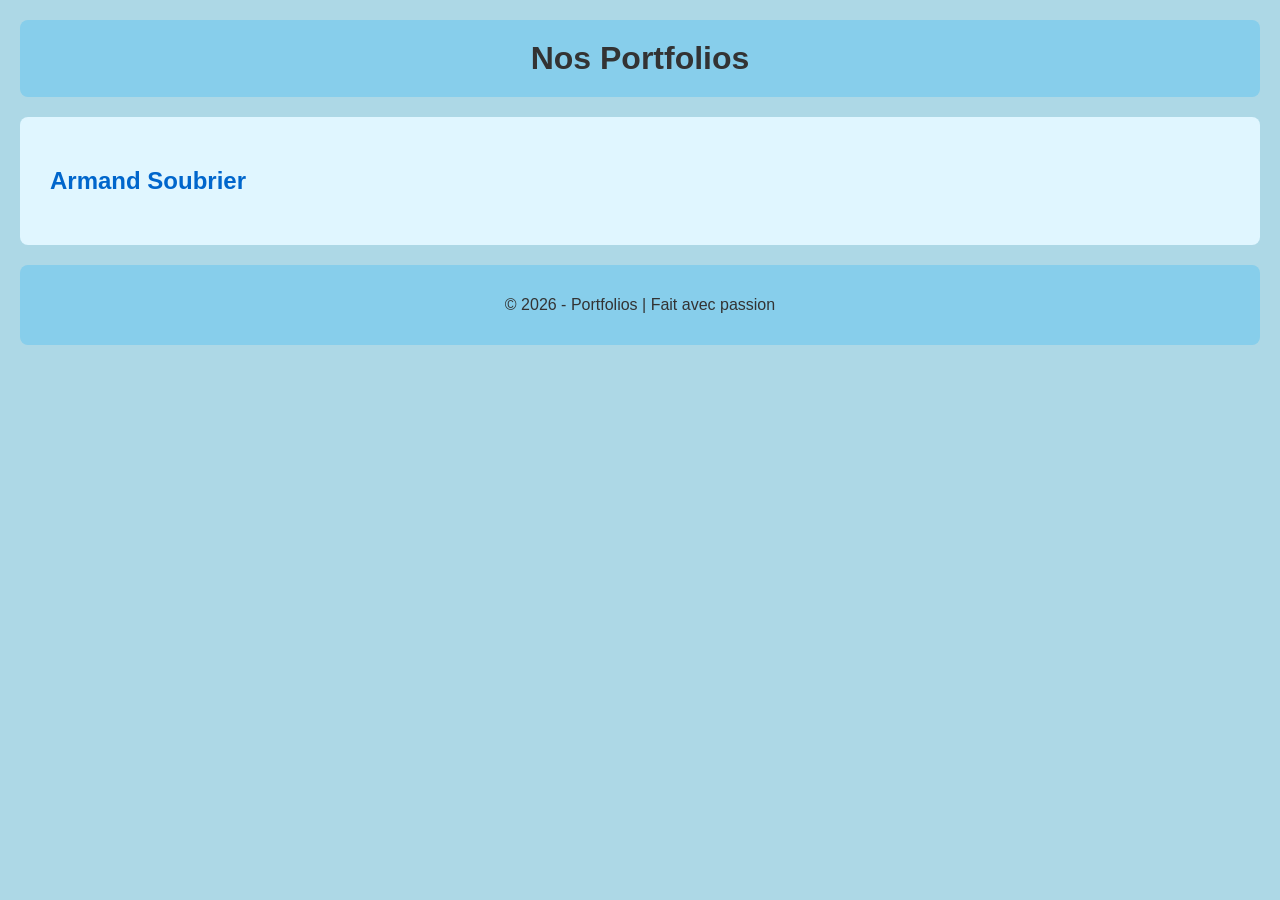
==== index.html @ ea551752 "Ajout du portfoliot de [Armand]" ====
<!DOCTYPE html>
<html lang="fr">
<head>
<meta charset="UTF-8">
<meta name="viewport" content="width=device-width, initial-scale=1.0">
<title>Nos Portfolios</title>
<link rel="stylesheet" href="style.css">
</head>
<body>
<header>
<h1>Nos Portfolios</h1>
</header>
<main>
<section>
<h2><a href="armand.html">Armand Soubrier</a></h2>
</section>
</main>
<footer>
<p>© 2026 - Portfolios | Fait avec passion</p>
</footer>
</body>
</html>
---- style.css ----
body {
    background-color: #ADD8E6;
    font-family: Arial, sans-serif;
    margin: 0;
    padding: 20px;
}

header {
    background-color: #87CEEB;
    padding: 20px;
    border-radius: 8px;
    text-align: center;
    color: #333;
}

header h1 {
    margin: 0;
}

main {
    background-color: #E0F6FF;
    padding: 30px;
    border-radius: 8px;
    margin: 20px 0;
}

section {
    margin: 20px 0;
}

footer {
    background-color: #87CEEB;
    padding: 15px;
    border-radius: 8px;
    text-align: center;
    color: #333;
    margin-top: 20px;
}

a {
    color: #0066CC;
    text-decoration: none;
}

a:hover {
    text-decoration: underline;
}

img {
    border-radius: 8px;
    margin: 10px 0;
}
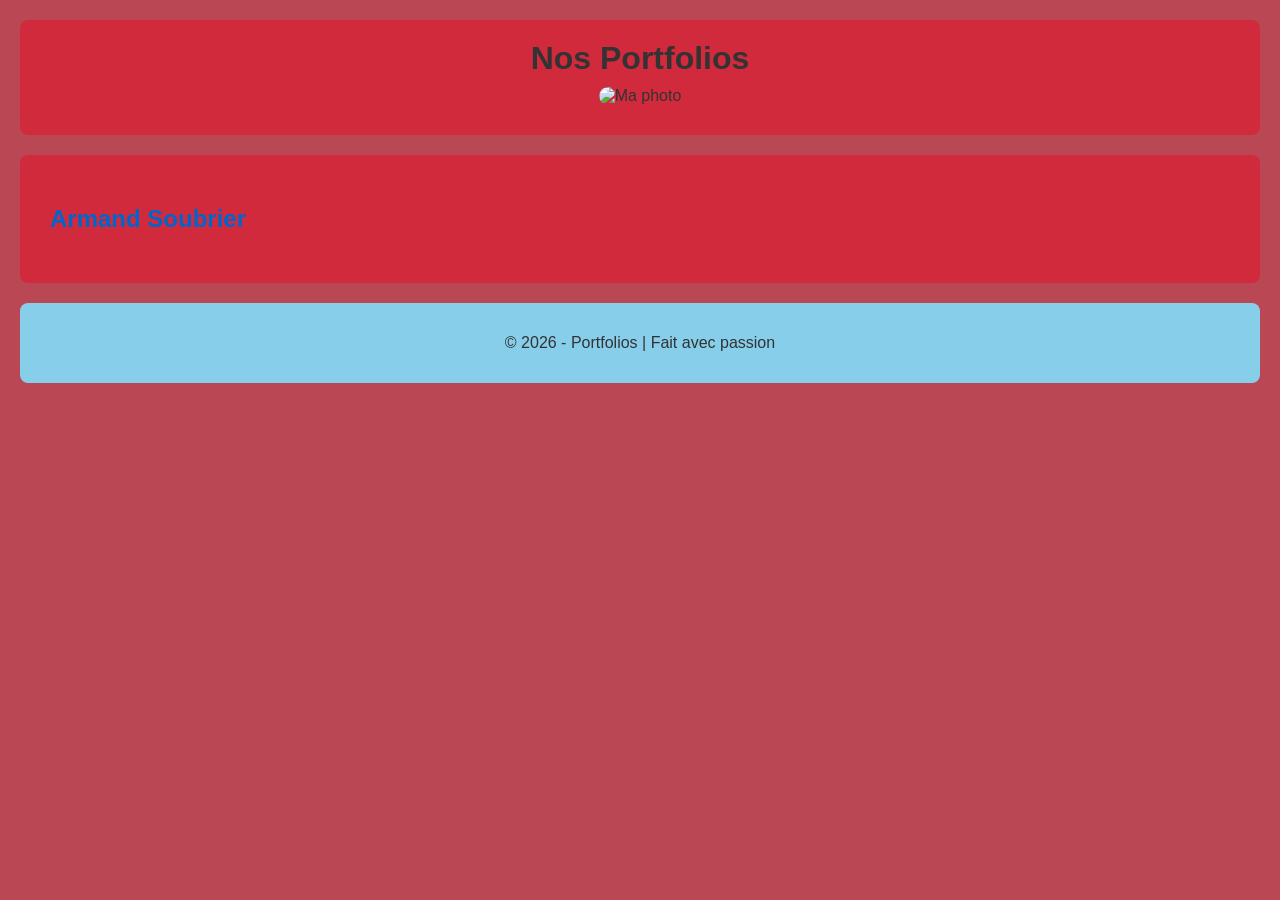
==== commit 3e6a5ef3: "new de [armand]" ====
--- a/index.html
+++ b/index.html
@@ -9,6 +9,7 @@
 <body>
 <header>
 <h1>Nos Portfolios</h1>
+<img src="https://thumbs.dreamstime.com/b/secr%C3%A9taire-160989.jpg" alt="Ma photo" style="width: 200px;">
 </header>
 <main>
 <section>
--- a/style.css
+++ b/style.css
@@ -1,12 +1,12 @@
 body {
-    background-color: #ADD8E6;
+    background-color: #ba4754;
     font-family: Arial, sans-serif;
     margin: 0;
     padding: 20px;
 }
 
 header {
-    background-color: #87CEEB;
+    background-color: #d12a3d;
     padding: 20px;
     border-radius: 8px;
     text-align: center;
@@ -18,7 +18,7 @@
 }
 
 main {
-    background-color: #E0F6FF;
+    background-color: #d12a3d;
     padding: 30px;
     border-radius: 8px;
     margin: 20px 0;
@@ -47,6 +47,6 @@
 }
 
 img {
-    border-radius: 8px;
+    border-radius: 9px;
     margin: 10px 0;
 }
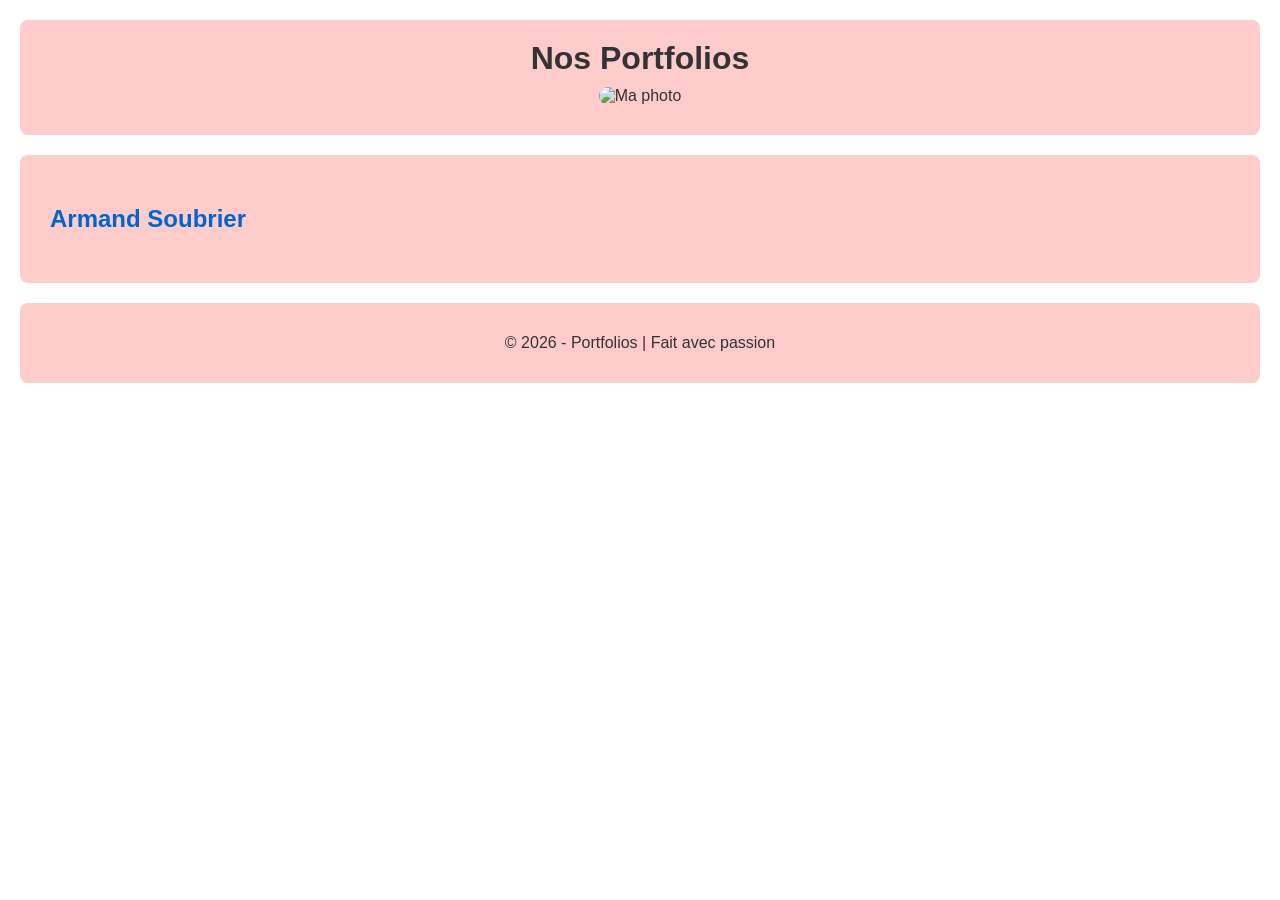
==== commit 3ff632e0: "1" ====
--- a/index.html
+++ b/index.html
@@ -9,7 +9,7 @@
 <body>
 <header>
 <h1>Nos Portfolios</h1>
-<img src="https://thumbs.dreamstime.com/b/secr%C3%A9taire-160989.jpg" alt="Ma photo" style="width: 200px;">
+<img src="https://media.tenor.com/DjbK_Ns9ee8AAAAM/typing-working.gif" alt="Ma photo" style="width: 200px;">
 </header>
 <main>
 <section>
--- a/style.css
+++ b/style.css
@@ -1,12 +1,12 @@
 body {
-    background-color: #ba4754;
+    background-color: #ffffff;
     font-family: Arial, sans-serif;
     margin: 0;
     padding: 20px;
 }
 
 header {
-    background-color: #d12a3d;
+    background-color: #ffcccc;
     padding: 20px;
     border-radius: 8px;
     text-align: center;
@@ -18,7 +18,7 @@
 }
 
 main {
-    background-color: #d12a3d;
+    background-color: #ffcccc;
     padding: 30px;
     border-radius: 8px;
     margin: 20px 0;
@@ -29,7 +29,7 @@
 }
 
 footer {
-    background-color: #87CEEB;
+    background-color: #ffcccc;
     padding: 15px;
     border-radius: 8px;
     text-align: center;
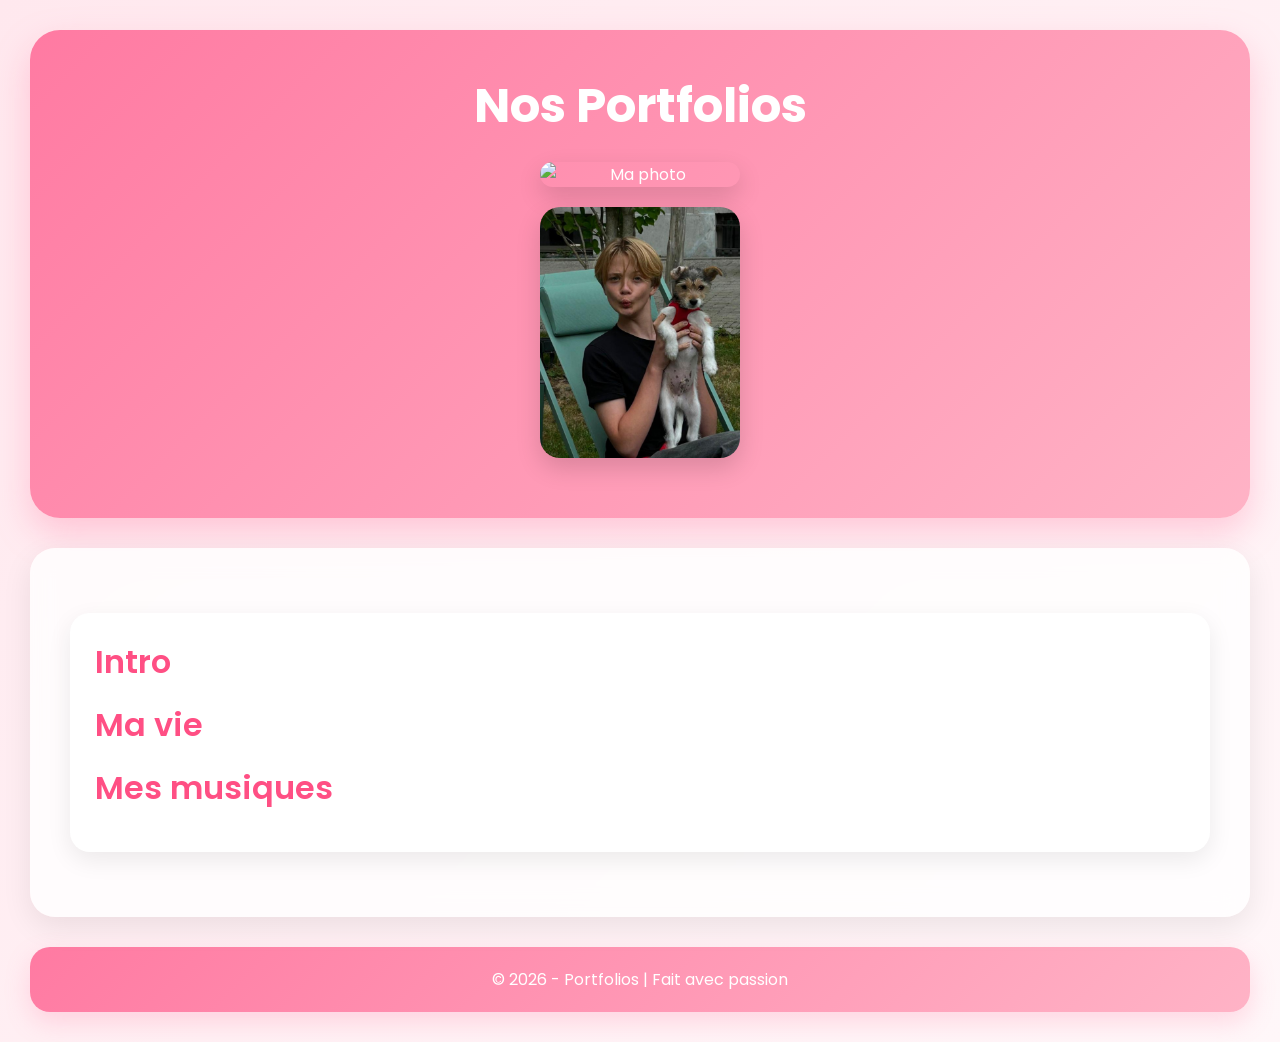
==== commit ed95f881: "doro" ====
--- a/index.html
+++ b/index.html
@@ -10,10 +10,13 @@
 <header>
 <h1>Nos Portfolios</h1>
 <img src="https://media.tenor.com/DjbK_Ns9ee8AAAAM/typing-working.gif" alt="Ma photo" style="width: 200px;">
+<img src="photo1.jpg" alt="Ma photo" style="width: 200px;">
 </header>
 <main>
 <section>
-<h2><a href="armand.html">Armand Soubrier</a></h2>
+<h2><a href="armand.html">Intro</a></h2>
+<h2><a href="intro.html">Ma vie</a></h2>
+<h2><a href="mesmusiques.html">Mes musiques</a></h2>
 </section>
 </main>
 <footer>
--- a/style.css
+++ b/style.css
@@ -1,52 +1,205 @@
-body {
-    background-color: #ffffff;
-    font-family: Arial, sans-serif;
-    margin: 0;
-    padding: 20px;
-}
-
-header {
-    background-color: #ffcccc;
-    padding: 20px;
-    border-radius: 8px;
-    text-align: center;
-    color: #333;
-}
-
-header h1 {
-    margin: 0;
-}
-
-main {
-    background-color: #ffcccc;
-    padding: 30px;
-    border-radius: 8px;
-    margin: 20px 0;
-}
-
-section {
-    margin: 20px 0;
-}
-
-footer {
-    background-color: #ffcccc;
-    padding: 15px;
-    border-radius: 8px;
-    text-align: center;
-    color: #333;
-    margin-top: 20px;
-}
-
-a {
-    color: #0066CC;
-    text-decoration: none;
-}
-
-a:hover {
-    text-decoration: underline;
-}
-
-img {
-    border-radius: 9px;
-    margin: 10px 0;
-}
+@import url('https://fonts.googleapis.com/css2?family=Poppins:wght@300;400;500;600;700&display=swap');
+
+*{
+    margin:0;
+    padding:0;
+    box-sizing:border-box;
+}
+
+body{
+    font-family:'Poppins',sans-serif;
+    background:linear-gradient(135deg,#ffe8ee,#fff7f9);
+    color:#333;
+    min-height:100vh;
+    padding:30px;
+}
+
+/* HEADER */
+
+header{
+    background:linear-gradient(135deg,#ff7aa2,#ffb3c6);
+    color:white;
+    text-align:center;
+    padding:40px;
+    border-radius:30px;
+    box-shadow:0 15px 35px rgba(255,122,162,0.35);
+    margin-bottom:30px;
+}
+
+header h1{
+    font-size:3rem;
+    margin-bottom:15px;
+}
+
+header p{
+    font-size:1.1rem;
+}
+
+/* MAIN */
+
+main{
+    background:rgba(255,255,255,0.8);
+    backdrop-filter:blur(12px);
+    border-radius:25px;
+    padding:40px;
+    box-shadow:0 10px 30px rgba(0,0,0,0.08);
+}
+
+/* SECTIONS */
+
+section{
+    background:white;
+    padding:25px;
+    margin:25px 0;
+    border-radius:20px;
+    box-shadow:0 8px 25px rgba(0,0,0,0.08);
+    transition:0.3s ease;
+}
+
+section:hover{
+    transform:translateY(-5px);
+    box-shadow:0 15px 35px rgba(255,122,162,0.2);
+}
+
+section h2{
+    color:#ff4f84;
+    margin-bottom:15px;
+    font-size:2rem;
+}
+
+section p{
+    font-size:1.1rem;
+    line-height:1.8;
+}
+
+/* IMAGES */
+
+img{
+    display:block;
+    margin:20px auto;
+    max-width:100%;
+    border-radius:20px;
+    box-shadow:0 10px 25px rgba(0,0,0,0.15);
+    transition:0.4s ease;
+}
+
+img:hover{
+    transform:scale(1.04);
+}
+
+/* LIENS */
+
+a{
+    color:#ff4f84;
+    text-decoration:none;
+    font-weight:600;
+    transition:0.3s;
+}
+
+a:hover{
+    color:#d6336c;
+}
+
+/* FOOTER */
+
+footer{
+    background:linear-gradient(135deg,#ff7aa2,#ffb3c6);
+    color:white;
+    text-align:center;
+    padding:20px;
+    border-radius:20px;
+    margin-top:30px;
+    box-shadow:0 10px 25px rgba(255,122,162,0.25);
+}
+
+/* CARTES DE intro.html */
+
+.container{
+    display:grid;
+    grid-template-columns:repeat(auto-fit,minmax(400px,1fr));
+    gap:30px;
+    max-width:1400px;
+    margin:auto;
+}
+
+.case{
+    background:rgba(255,255,255,0.9);
+    backdrop-filter:blur(15px);
+    border-radius:25px;
+    padding:30px;
+    min-height:300px;
+    font-size:1.3rem;
+    line-height:1.8;
+    box-shadow:0 10px 30px rgba(0,0,0,0.12);
+    transition:0.3s ease;
+}
+
+.case:hover{
+    transform:translateY(-10px);
+    box-shadow:0 20px 40px rgba(255,122,162,0.25);
+}
+
+/* BOUTONS */
+
+button{
+    background:linear-gradient(135deg,#ff4f84,#ff7aa2);
+    color:white;
+    border:none;
+    padding:14px 30px;
+    border-radius:50px;
+    font-size:1rem;
+    font-weight:600;
+    cursor:pointer;
+    transition:0.3s;
+}
+
+button:hover{
+    transform:translateY(-3px);
+    box-shadow:0 10px 25px rgba(255,79,132,0.4);
+}
+
+/* ANIMATION D'APPARITION */
+
+header,
+main,
+section,
+footer,
+.case{
+    animation:fadeIn 1s ease;
+}
+
+@keyframes fadeIn{
+    from{
+        opacity:0;
+        transform:translateY(20px);
+    }
+    to{
+        opacity:1;
+        transform:translateY(0);
+    }
+}
+
+/* RESPONSIVE */
+
+@media(max-width:768px){
+
+    body{
+        padding:15px;
+    }
+
+    header h1{
+        font-size:2rem;
+    }
+
+    main{
+        padding:20px;
+    }
+
+    .container{
+        grid-template-columns:1fr;
+    }
+
+    .case{
+        font-size:1.1rem;
+    }
+}
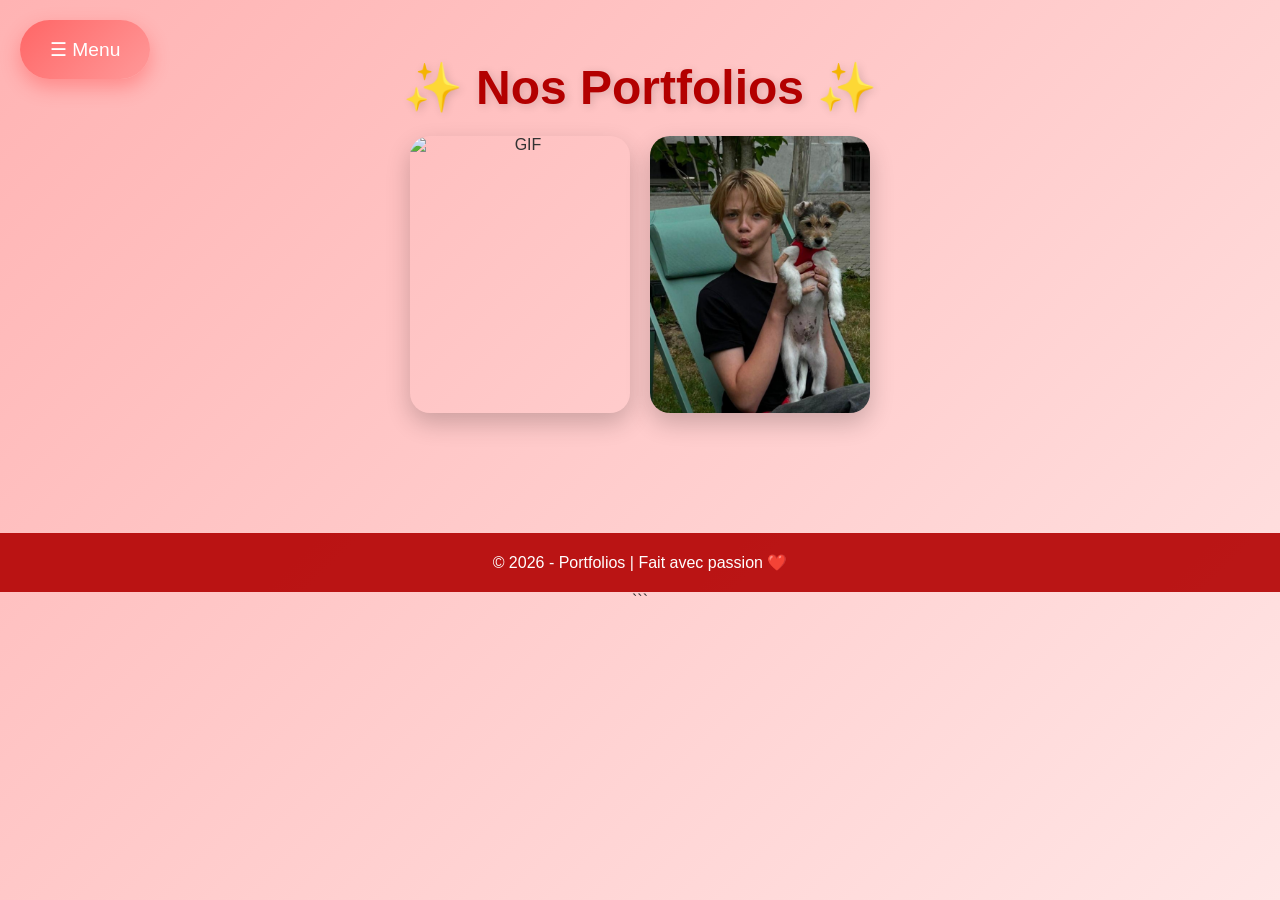
==== commit fe9dc4d9: "doro" ====
--- a/index.html
+++ b/index.html
@@ -4,23 +4,152 @@
 <meta charset="UTF-8">
 <meta name="viewport" content="width=device-width, initial-scale=1.0">
 <title>Nos Portfolios</title>
-<link rel="stylesheet" href="style.css">
+
+<style>
+*{
+    margin:0;
+    padding:0;
+    box-sizing:border-box;
+    font-family:"Segoe UI",sans-serif;
+}
+
+body{
+    background:linear-gradient(135deg,#ffb3b3,#ffe6e6);
+    min-height:100vh;
+    text-align:center;
+    color:#333;
+}
+
+/* MENU */
+
+.menu{
+    position:fixed;
+    top:20px;
+    left:20px;
+    z-index:1000;
+}
+
+.menu-btn{
+    background:linear-gradient(135deg,#ff6666,#ff9999);
+    color:white;
+    border:none;
+    padding:18px 30px;
+    font-size:1.2rem;
+    border-radius:50px;
+    cursor:pointer;
+    box-shadow:0 8px 20px rgba(255,0,0,0.25);
+    transition:0.3s;
+}
+
+.menu-btn:hover{
+    transform:translateY(-3px);
+    box-shadow:0 12px 25px rgba(255,0,0,0.35);
+}
+
+.menu-content{
+    display:none;
+    position:absolute;
+    top:70px;
+    left:0;
+    min-width:240px;
+    background:rgba(255,255,255,0.95);
+    backdrop-filter:blur(10px);
+    border-radius:15px;
+    overflow:hidden;
+    box-shadow:0 10px 30px rgba(0,0,0,0.2);
+}
+
+.menu:hover .menu-content{
+    display:block;
+}
+
+.menu-content a{
+    display:block;
+    padding:18px;
+    text-decoration:none;
+    color:#b30000;
+    font-weight:bold;
+    transition:0.3s;
+}
+
+.menu-content a:hover{
+    background:#ffe5e5;
+    padding-left:30px;
+}
+
+/* HEADER */
+
+header{
+    padding:60px 20px 40px;
+}
+
+h1{
+    font-size:3rem;
+    color:#b30000;
+    margin-bottom:20px;
+    text-shadow:2px 2px 8px rgba(0,0,0,0.15);
+}
+
+/* IMAGES */
+
+.images{
+    display:flex;
+    justify-content:center;
+    gap:20px;
+    flex-wrap:wrap;
+}
+
+.images img{
+    width:220px;
+    border-radius:20px;
+    box-shadow:0 10px 25px rgba(0,0,0,0.2);
+    transition:0.3s;
+}
+
+.images img:hover{
+    transform:scale(1.05);
+}
+
+/* FOOTER */
+
+footer{
+    margin-top:80px;
+    padding:20px;
+    background:rgba(179,0,0,0.9);
+    color:white;
+    font-size:1rem;
+}
+</style>
+
 </head>
 <body>
+
+<div class="menu">
+    <button class="menu-btn">☰ Menu</button>
+
+    <div class="menu-content">
+        <a href="armand.html">📖 Intro</a>
+        <a href="intro.html">🌟 Ma vie</a>
+        <a href="mesmusiques.html">🎵 Mes musiques</a>
+        <a href="mon ptit cv.html">💼 Mon petit CV</a>
+        <a href="stageepitech.html">💻 Mon stage à Epitech</a>
+        <a href="minigame.html">🚗 Mini-jeu Paris → Lille</a>
+    </div>
+</div>
+
 <header>
-<h1>Nos Portfolios</h1>
-<img src="https://media.tenor.com/DjbK_Ns9ee8AAAAM/typing-working.gif" alt="Ma photo" style="width: 200px;">
-<img src="photo1.jpg" alt="Ma photo" style="width: 200px;">
+    <h1>✨ Nos Portfolios ✨</h1>
+
+    <div class="images">
+        <img src="https://media.tenor.com/DjbK_Ns9ee8AAAAM/typing-working.gif" alt="GIF">
+        <img src="photo1.jpg" alt="Ma photo">
+    </div>
 </header>
-<main>
-<section>
-<h2><a href="armand.html">Intro</a></h2>
-<h2><a href="intro.html">Ma vie</a></h2>
-<h2><a href="mesmusiques.html">Mes musiques</a></h2>
-</section>
-</main>
+
 <footer>
-<p>© 2026 - Portfolios | Fait avec passion</p>
+    <p>© 2026 - Portfolios | Fait avec passion ❤️</p>
 </footer>
+
 </body>
-</html>+</html>
+```
